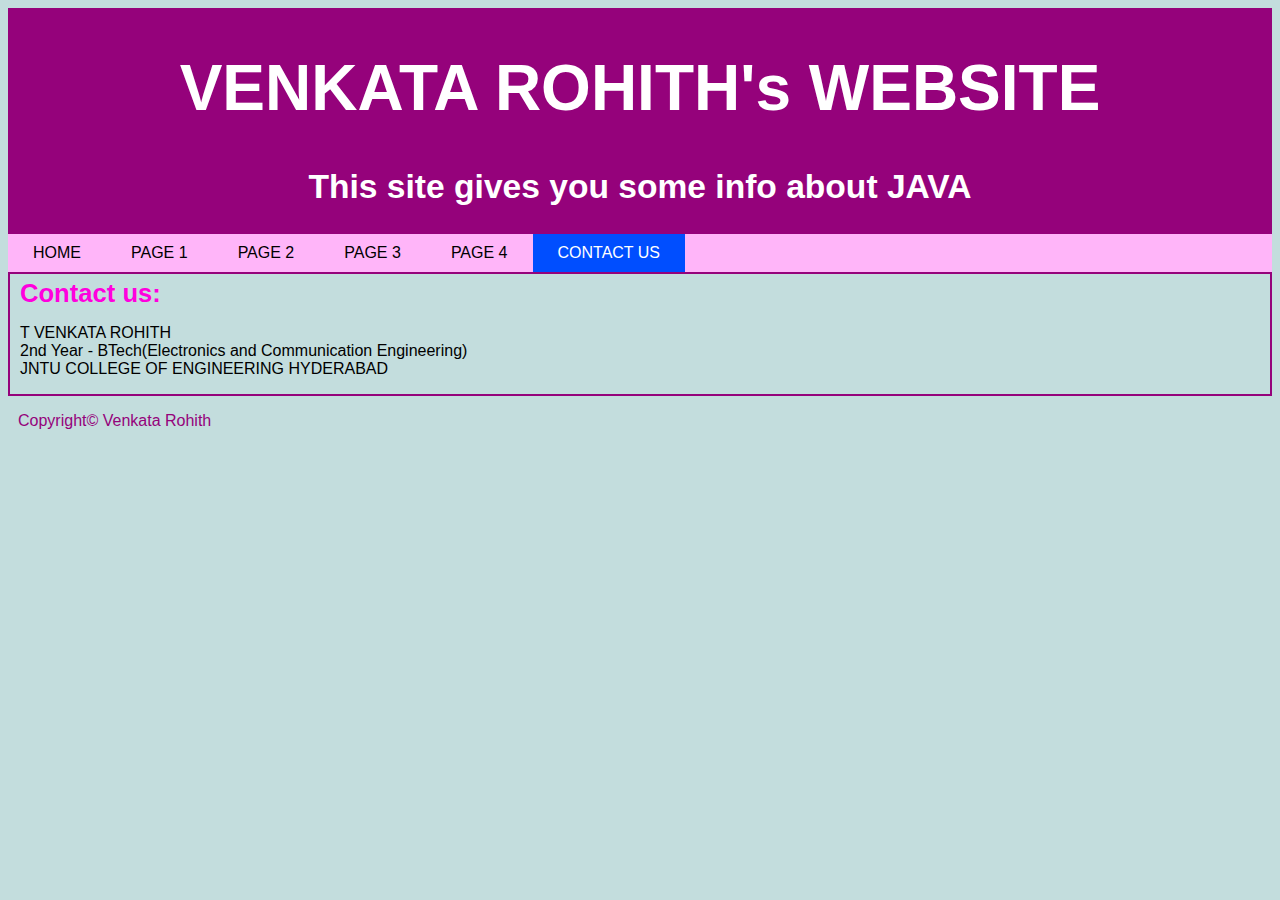
==== ui/contact.html @ 06f9fc1c "Add files via upload" ====
﻿<!DOCTYPE html>
<html lang="en">
      <head>
           <title>ROHITH'S PAGE</title>
           <link rel="stylesheet"type="text/css"href="styles.css"media="screen">

      </head>
      <body>
            <header>
                            <h1>VENKATA ROHITH's WEBSITE</h1>
                            <h2>This site gives you some info about JAVA</h2>

             </header>

            <div class="nav">
              <ul>
                  <li><a href="rohith.html">HOME</a></li>
                  <li><a href="page1.html">PAGE 1</a></li>
                  <li><a href="page2.html">PAGE 2</a></li>
                  <li><a href="page3.html">PAGE 3</a></li>
                  <li><a href="page4.html">PAGE 4</a></li>
                  <li><a class="active" href="contact.html">CONTACT US</a></li>
 
              </ul>

             </div>
 
             <div class="content">
             <h1>Contact us:</h1>
             <article>
             <p> 
             T VENKATA ROHITH<br>
             2nd Year - BTech(Electronics and Communication Engineering) <br>
             JNTU COLLEGE OF ENGINEERING HYDERABAD             

             </p>
              </article>

             </div>
              
             <div class="footer">
                <p>Copyright© Venkata Rohith</p>
             </div>
             
       </body>
</html
---- ui/styles.css ----
﻿body{
     font-family:Arial,Times,Sans-serif;
     background-color:#C3DDDD;
    }
header{
      background-color:#95027B;
      color:white;
      margin:0;
      padding:0;
      overflow:hidden;
      text-align:center;
      }


header h1{
   
   font-size:4em
  }
header h2{
      font-size:2.1em
  }
.nav ul{
      list-style-type:none;
      background-color:#FFB5F9;
      margin:0;
      padding:0;
      overflow:hidden;
}

.nav li{
       float:left;
 }

.nav li a{
         text-decoration:none;
          padding:10px 25px;
          display:block;
          color:black;
 }
 
.nav li a:hover{
        background-color:#004EFF;
        color:white;
}

.nav li a.active{
        background-color:#004EFF;
        color:white;
}


.content{
       padding:0 10px;
       border:2px solid #95027B;
 }

.content h1{
       margin:5px 0 0 0;
       font-size:1.6em;
       color:#FF00DE;
}



.footer{
      padding:0 10px;
      color:#95027B;
}
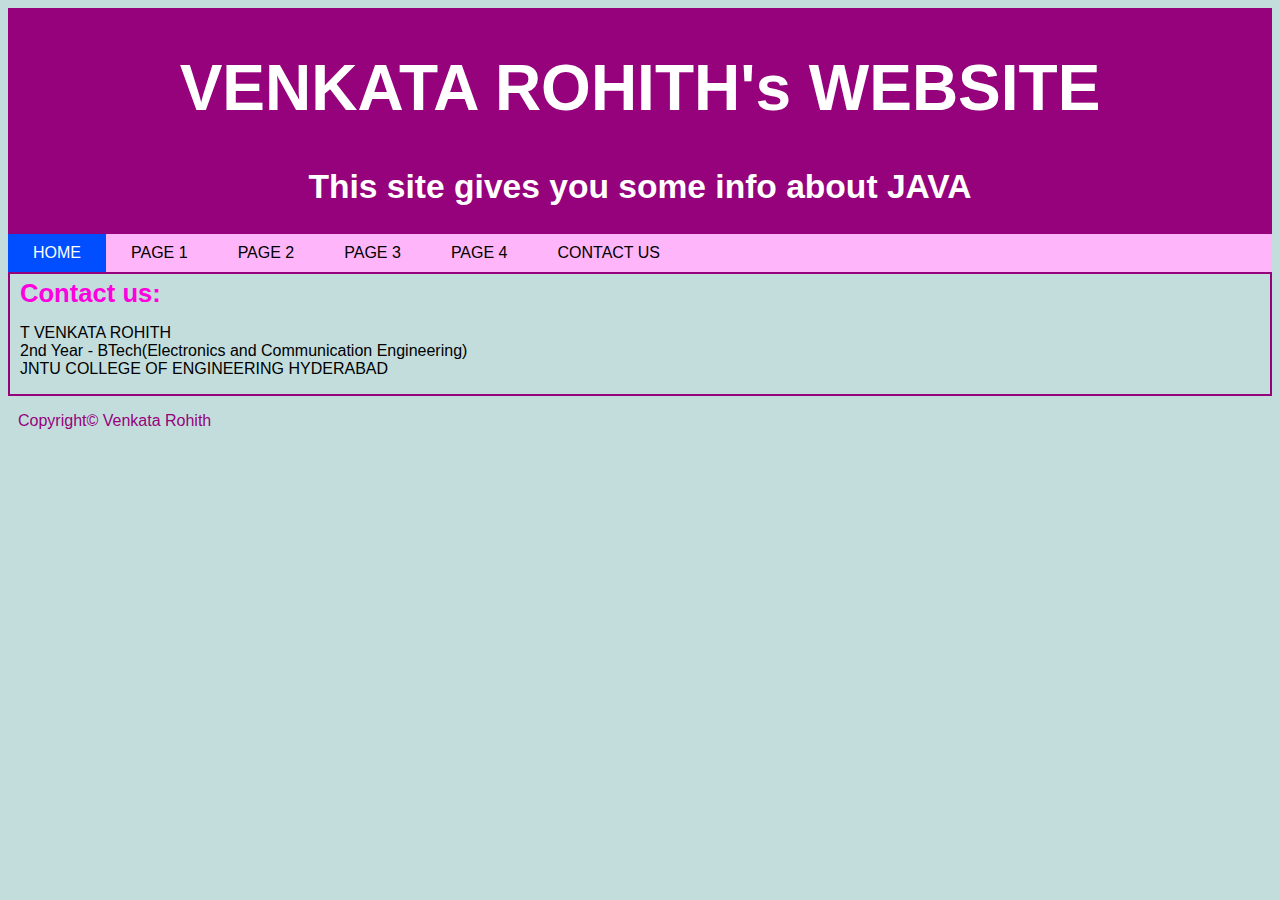
==== commit 5a875a6c: "[imad-console] Updates ui/contact.html" ====
--- a/ui/contact.html
+++ b/ui/contact.html
@@ -1,8 +1,8 @@
-﻿<!DOCTYPE html>
+<!DOCTYPE html>
 <html lang="en">
       <head>
            <title>ROHITH'S PAGE</title>
-           <link rel="stylesheet"type="text/css"href="styles.css"media="screen">
+           <link rel="stylesheet" type="text/css" href="styles.css" media="screen">
 
       </head>
       <body>
@@ -14,12 +14,12 @@
 
             <div class="nav">
               <ul>
-                  <li><a href="rohith.html">HOME</a></li>
-                  <li><a href="page1.html">PAGE 1</a></li>
-                  <li><a href="page2.html">PAGE 2</a></li>
-                  <li><a href="page3.html">PAGE 3</a></li>
-                  <li><a href="page4.html">PAGE 4</a></li>
-                  <li><a class="active" href="contact.html">CONTACT US</a></li>
+                  <li><a class="active" href="/rohith">HOME</a></li>
+                  <li><a href="/page1">PAGE 1</a></li>
+                  <li><a href="/page2">PAGE 2</a></li>
+                  <li><a href="/page3">PAGE 3</a></li>
+                  <li><a href="/page4">PAGE 4</a></li>
+                  <li><a href="/contact">CONTACT US</a></li>
  
               </ul>
 
@@ -43,4 +43,4 @@
              </div>
              
        </body>
-</html+</html>--- a/ui/styles.css
+++ b/ui/styles.css
@@ -1,4 +1,4 @@
-﻿body{
+body{
      font-family:Arial,Times,Sans-serif;
      background-color:#C3DDDD;
     }
@@ -10,8 +10,6 @@
       overflow:hidden;
       text-align:center;
       }
-
-
 header h1{
    
    font-size:4em
